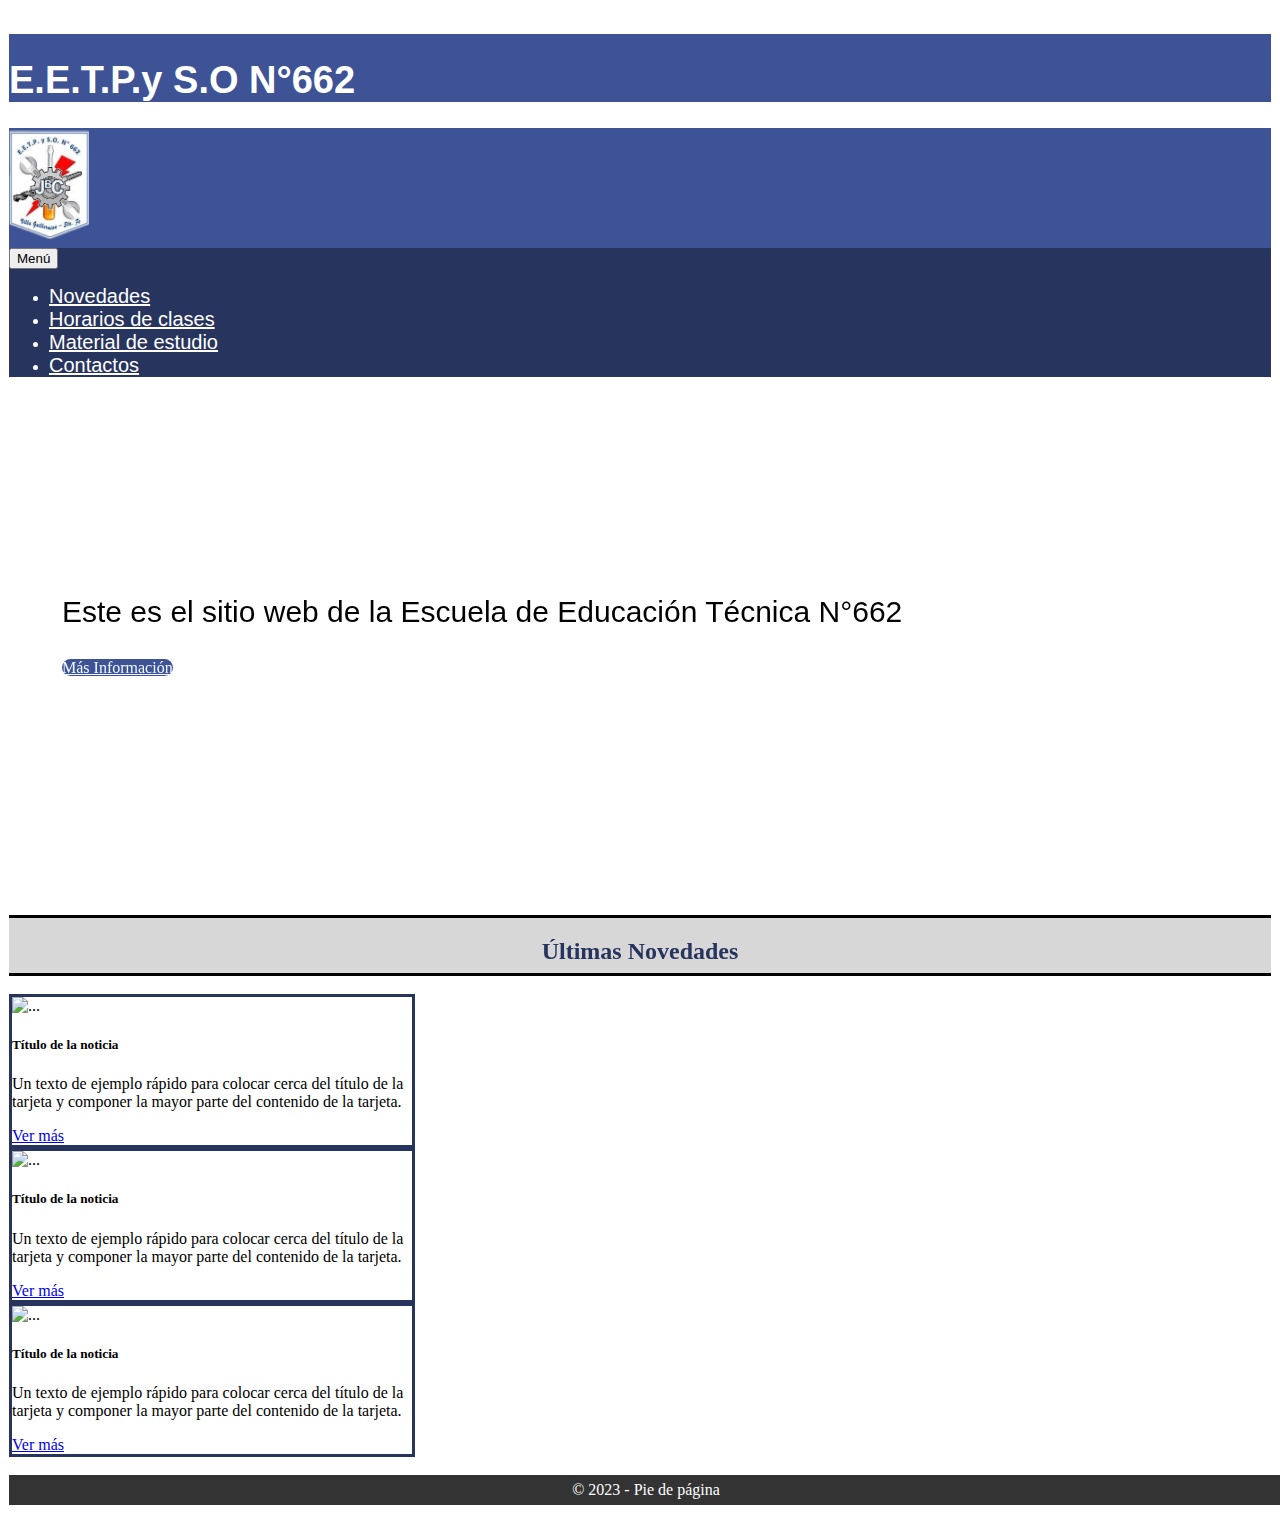
==== index.html @ e927cb7a "pag mas info" ====
<!DOCTYPE html>
<html lang="es">

<head>

  <meta charset="UTF-8">
    <meta name="viewport" content="width=device-width, initial-scale=1.0">
    <link rel="stylesheet" href="https://cdnjs.cloudflare.com/ajax/libs/animate.css/4.1.1/animate.min.css"/>
    <link href="https://cdn.jsdelivr.net/npm/bootstrap@5.1.3/dist/css/bootstrap.min.css" rel="stylesheet" integrity="sha384-1BmE4kWBq78iYhFldvKuhfTAU6auU8tT94WrHftjDbrCEXSU1oBoqyl2QvZ6jIW3" crossorigin="anonymous">
    <link href="https://fonts.googleapis.com/icon?family=Material+Icons" rel="stylesheet">
    <link rel="stylesheet" href="css/estilo.css">
</head>



<body>
 
  <header>
        <div class="container-fluid ">
            <div class="row mt-1">

                <div class="col-12 col-sm-12 col-md-6 col-lg-6 col-xl-6 d-flex justify-content-center justify-content-md-start" style="background-color: #3D5396;">
                     <h1 >E.E.T.P.y S.O N°662</h1>
                </div>

                <div class="col-12 col-sm-12 col-md-6 col-lg-6 col-xl-6 d-flex justify-content-center justify-content-md-end" style="background-color: #3D5396;">
                     <img class="imglogo" style="width: 80px; height: 110px; " src="imagenes/logo.png" alt="Logo de la institucion" >
                </div>
                
                <nav class="navbar navbar-expand-sm" style="background-color: #27345d; color: white;">
                    <button class="navbar-toggler" type="button" data-toggle="collapse" data-target="#navbarNav" aria-controls="navbarNav" aria-expanded="false" aria-label="Toggle navigation">
                        <i class="fas fa-bars text-white"></i>
                        <span class="ml-3 text-white">Menú</span>
                    </button>
                    <div class="collapse navbar-collapse" id="navbarNav">
                        <ul class="navbar-nav">
                            <li class="nav-item">
                                <a class="nav-link" href="novedades.html">Novedades</a>
                            </li>
                            <li class="nav-item">
                                <a class="nav-link" href="horariosClases.html">Horarios de clases</a>
                            </li>
                            <li class="nav-item">
                                <a class="nav-link" href="materialEstudio.html">Material de estudio</a>
                            </li>
                            <li class="nav-item">
                                <a class="nav-link" href="contacto.html">Contactos</a>
                            </li>
                        </ul>
                    </div>
                </nav>
              </div>
        </div>
    </header>



   <main>
        <div class="fondoBienv d-flex align-items-center justify-content-center">
            <div class="cardBlur">
              <div class="col-12 text-center"  >
                    <h2 class="ttlBienv">¡Bienvenidos!</h2>
                    <p class="pBienv">Este es el sitio web de la Escuela de Educación Técnica N°662</p>
                    <a href="acercade.html" target="_blank" style="background-color: #3D5396; color: aliceblue; border-radius: 1rem;" class="btn btn-primary btn-lg">Más Información</a>
                </div>
            </div>
        </div>
   </main>

    <br>
  
   <section class="cardsNov">

        <div class="txtNoved d-flex align-items-center justify-content-center ">
            <h2>Últimas Novedades</h2>
        </div> 

         <br>
         
        <div class="container-fluid mt-3">
            <div class="row mb-4 justify-content-center">
                
                <div class="col-12 col-md-4 col-lg-4 col-xl-4 d-flex align-items-center justify-content-center mb-3">
                    <div class="card m-3 shadow h-100" style="width: 25rem;">
                        <img src="https://cdn.pixabay.com/photo/2013/11/28/10/03/river-219972_640.jpg" class="card-img-top custom-card-img" alt="...">
                        <div class="card-body text-center d-flex flex-column align-items-center">
                            <h5 class="card-title">Título de la noticia</h5>
                            <p class="card-text">Un texto de ejemplo rápido para colocar cerca del título de la tarjeta y componer la mayor parte del contenido de la tarjeta.</p>
                            <a href="#" class="btn btn-primary w-100">Ver más</a>
                        </div>
                    </div>
                </div>
                <div class="col-12 col-md-4 col-lg-4 col-xl-4 d-flex align-items-center justify-content-center mb-3">
                    <div class="card m-3 shadow h-100" style="width: 25rem;">
                        <img src="https://cdn.pixabay.com/photo/2013/11/28/10/03/river-219972_640.jpg" class="card-img-top custom-card-img" alt="...">
                        <div class="card-body text-center d-flex flex-column align-items-center">
                            <h5 class="card-title">Título de la noticia</h5>
                            <p class="card-text">Un texto de ejemplo rápido para colocar cerca del título de la tarjeta y componer la mayor parte del contenido de la tarjeta.</p>
                            <a href="#" class="btn btn-primary w-100">Ver más</a>
                        </div>
                    </div>
                </div>
                <div class="col-12 col-md-4 col-lg-4 col-xl-4 d-flex align-items-center justify-content-center mb-3">
                    <div class="card m-3 shadow h-100" style="width: 25rem;">
                        <img src="https://cdn.pixabay.com/photo/2013/11/28/10/03/river-219972_640.jpg" class="card-img-top custom-card-img" alt="...">
                        <div class="card-body text-center d-flex flex-column align-items-center">
                            <h5 class="card-title">Título de la noticia</h5>
                            <p class="card-text">Un texto de ejemplo rápido para colocar cerca del título de la tarjeta y componer la mayor parte del contenido de la tarjeta.</p>
                            <a href="#" class="btn btn-primary w-100">Ver más</a>
                        </div>
                    </div>
                </div>
            
            </div>
        </div>
    </section>

   <br>

    <footer class="piepag">
        <div class="container">
            <div class="row">
                <div class="col-12 text-center">
                    <p>&copy; 2023 - Pie de página</p>
                </div>
            </div>
        </div>
    </footer>

   

   
 

  <script src="https://kit.fontawesome.com/5e265518bc.js" crossorigin="anonymous"></script>
  <script src="https://cdn.jsdelivr.net/npm/bootstrap@5.1.3/dist/js/bootstrap.bundle.min.js" integrity="sha384-ka7Sk0Gln4gmtz2MlQnikT1wXgYsOg+OMhuP+IlRH9sENBO0LRn5q+8nbTov4+1p" crossorigin="anonymous"></script>
  <script src="https://cdnjs.cloudflare.com/ajax/libs/materialize/1.0.0/js/materialize.min.js"></script>
  <script src="javaScript/main.js"></script>

</body>
</html>
---- css/estilo.css ----
body{
    padding: 1px;

}
/* Encabezado superior*/
h1 {
    font-size: 38px;
    margin-right: 10px;
    font-weight: 850;
    color: white;
    font-family: 'Franklin Gothic Medium', 'Arial Narrow', Arial, sans-serif;
    padding-top: 25px;

}

  .imglogo{
      padding-bottom: 5px;
      padding-top: 1px;
  }

  /*segundo parte Encabezado */

  .navbar-nav .nav-item:hover .nav-link {
    background-color: #ffffffbe;
    color: rgb(0, 0, 0);
}

.navbar-nav .nav-link {
    color: white;
    font-size: 20px;
    font-family: Arial, Helvetica, sans-serif;
}



 /* sección bienvenida*/

.fondoBienv{
  margin-top: 2px;
  background-image: url(https://cdn.pixabay.com/photo/2016/10/22/17/46/mountains-1761292_640.jpg);
  background-size: cover;
  height: 490px;
  align-items: center;

 
}


.cardBlur {
  min-height: 300px; 
  min-width: 300px;
  border: 3px solid #fafafa14;
  border-radius: 1rem;
  padding: 20px; 
  background: rgba(255, 255, 255, 0.168); 
  backdrop-filter: blur(7px); 
  display: flex;
  align-items: center;
  align-content: center;
  margin: 30px;
  
}


.pBienv{
  font-family: Impact, Haettenschweiler, 'Arial Narrow Bold', sans-serif;
  font-size: 30px;
  color: #000000;
  

}

.ttlBienv{
  font-family: Impact, Haettenschweiler, 'Arial Narrow Bold', sans-serif;
  font-size: 40px;
  color: #ffffff;
}

/* seccion novedades*/
.txtNoved{
  height: 55px;
  width: 100%;
  align-items: center;
  color: #27345d;
  position: relative;
  text-align: center;
  border-top: 3px solid #000000;
  border-bottom: 3px solid #000000;
  background: rgba(13, 12, 12, 0.166); 
  backdrop-filter: blur(7px); 
}

.card{
  border: 3px solid #27345d;
  
}

.tamaño-card-img {
  height: 40%;
  object-fit: cover;
}

/* pie pagina*/

.piepag{
 
    background-color: #333;
    color: #fff;
    padding: 10px 0;
    margin-bottom: 0;
    width: 100%;
    clear: both;
    text-align: center;
    padding: 6px;
}

.piepag p {
    margin: 0;
}

/* mas informacion*/

.carousel-item img {
  width: 100%;
  height: 500px;
  object-fit: cover;
}

.imginfo{
  width: 600px;
  height: 300px;
}
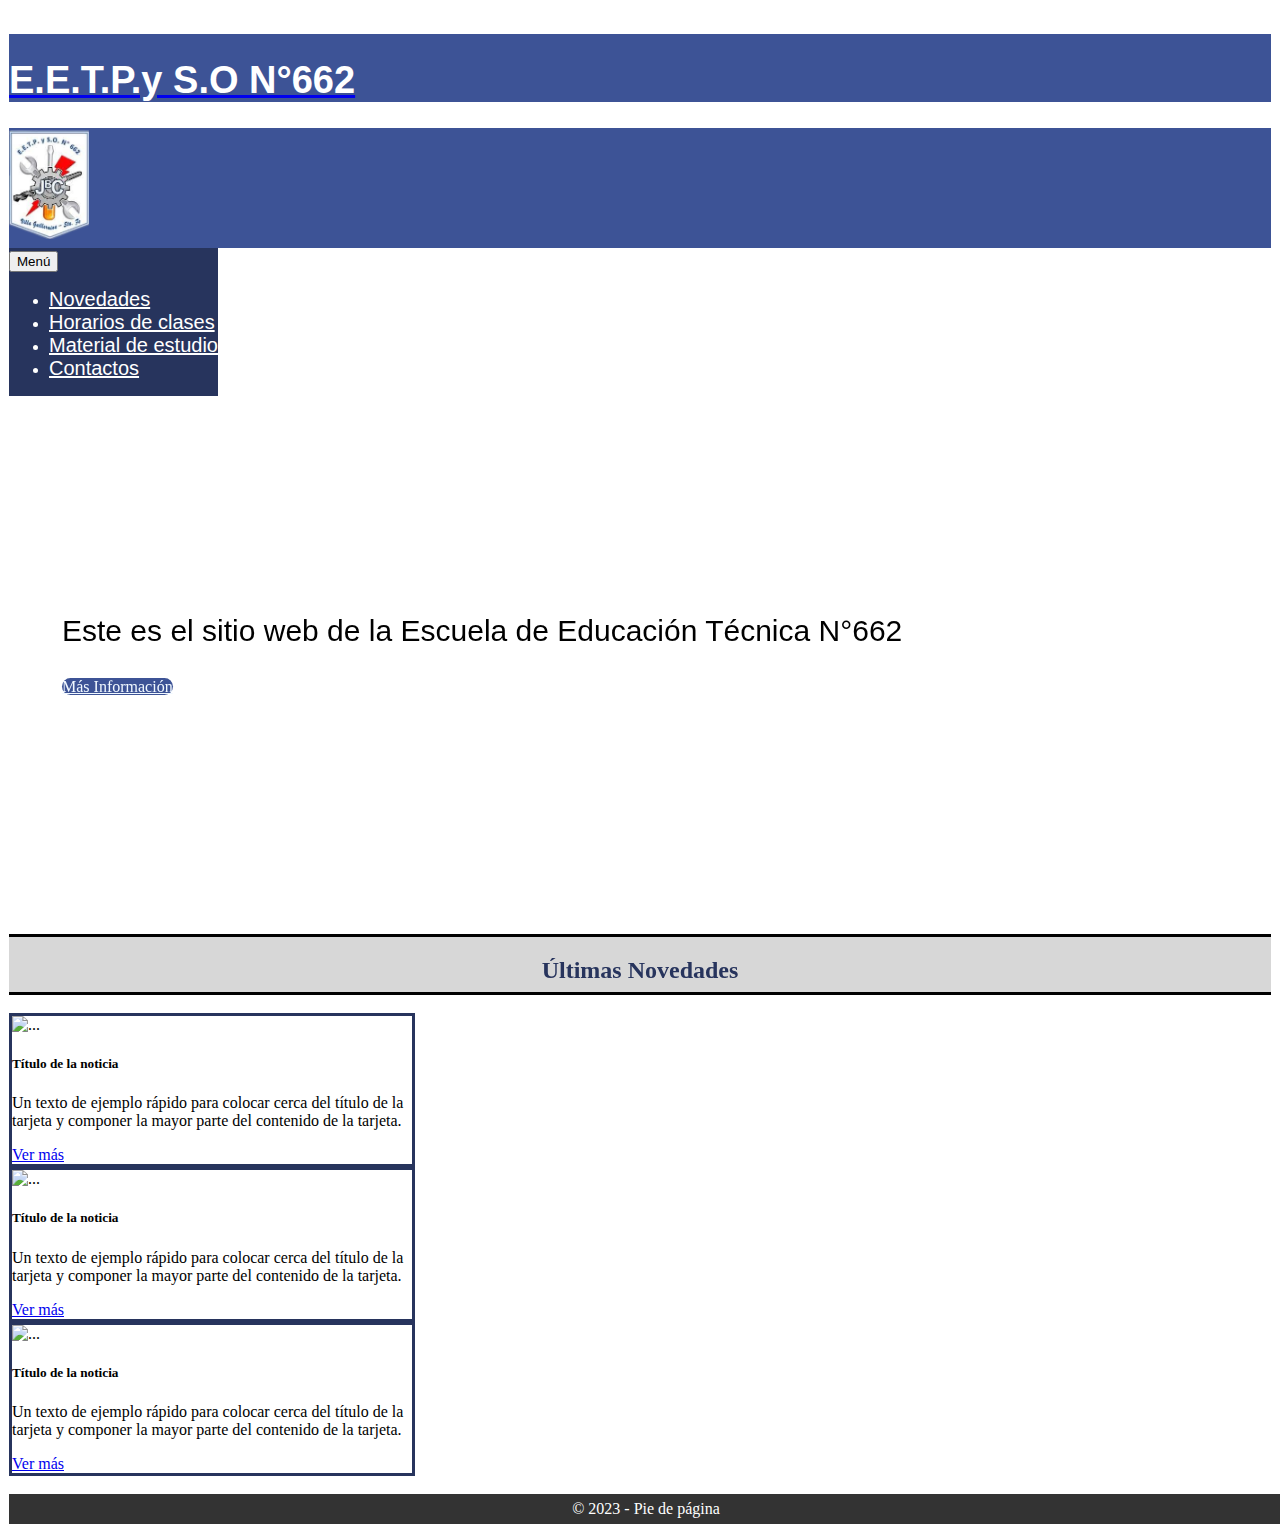
==== commit 41ba044b: "paginaContactos" ====
--- a/index.html
+++ b/index.html
@@ -20,15 +20,17 @@
             <div class="row mt-1">
 
                 <div class="col-12 col-sm-12 col-md-6 col-lg-6 col-xl-6 d-flex justify-content-center justify-content-md-start" style="background-color: #3D5396;">
-                     <h1 >E.E.T.P.y S.O N°662</h1>
+                    <a class="nav-link" href="index.html"><h1 >E.E.T.P.y S.O N°662</h1></a>
                 </div>
 
                 <div class="col-12 col-sm-12 col-md-6 col-lg-6 col-xl-6 d-flex justify-content-center justify-content-md-end" style="background-color: #3D5396;">
                      <img class="imglogo" style="width: 80px; height: 110px; " src="imagenes/logo.png" alt="Logo de la institucion" >
                 </div>
                 
-                <nav class="navbar navbar-expand-sm" style="background-color: #27345d; color: white;">
-                    <button class="navbar-toggler" type="button" data-toggle="collapse" data-target="#navbarNav" aria-controls="navbarNav" aria-expanded="false" aria-label="Toggle navigation">
+               <nav class="navbar navbar-expand-sm" style="display: inline-block; background-color: #27345d; color: white;">
+                     <a class="iconinicio" href="index.html">
+                     <i class="fa-solid fa-house" style="color: #ffffff;"></i> </a>  
+                      <button class="navbar-toggler" type="button" data-toggle="collapse" data-target="#navbarNav" aria-controls="navbarNav" aria-expanded="false" aria-label="Toggle navigation">
                         <i class="fas fa-bars text-white"></i>
                         <span class="ml-3 text-white">Menú</span>
                     </button>
@@ -49,7 +51,7 @@
                         </ul>
                     </div>
                 </nav>
-              </div>
+            </div>
         </div>
     </header>
 
--- a/css/estilo.css
+++ b/css/estilo.css
@@ -31,7 +31,10 @@
     font-family: Arial, Helvetica, sans-serif;
 }
 
-
+.iconinicio{
+  color: rgb(0, 0, 0);
+  font-size: 20px;
+}
 
  /* sección bienvenida*/
 
@@ -132,5 +135,23 @@
 }
 
 
+/*pagina de contacto*/
 
+.cardcontactos{
+  display: flex;
+  align-items: center;
+}
 
+.h6{
+  
+}
+
+.redes{
+  text-decoration: none;
+}
+
+#redeslinks .btn:focus {
+  background-color: transparent;
+  box-shadow: none; 
+  outline: none; 
+}
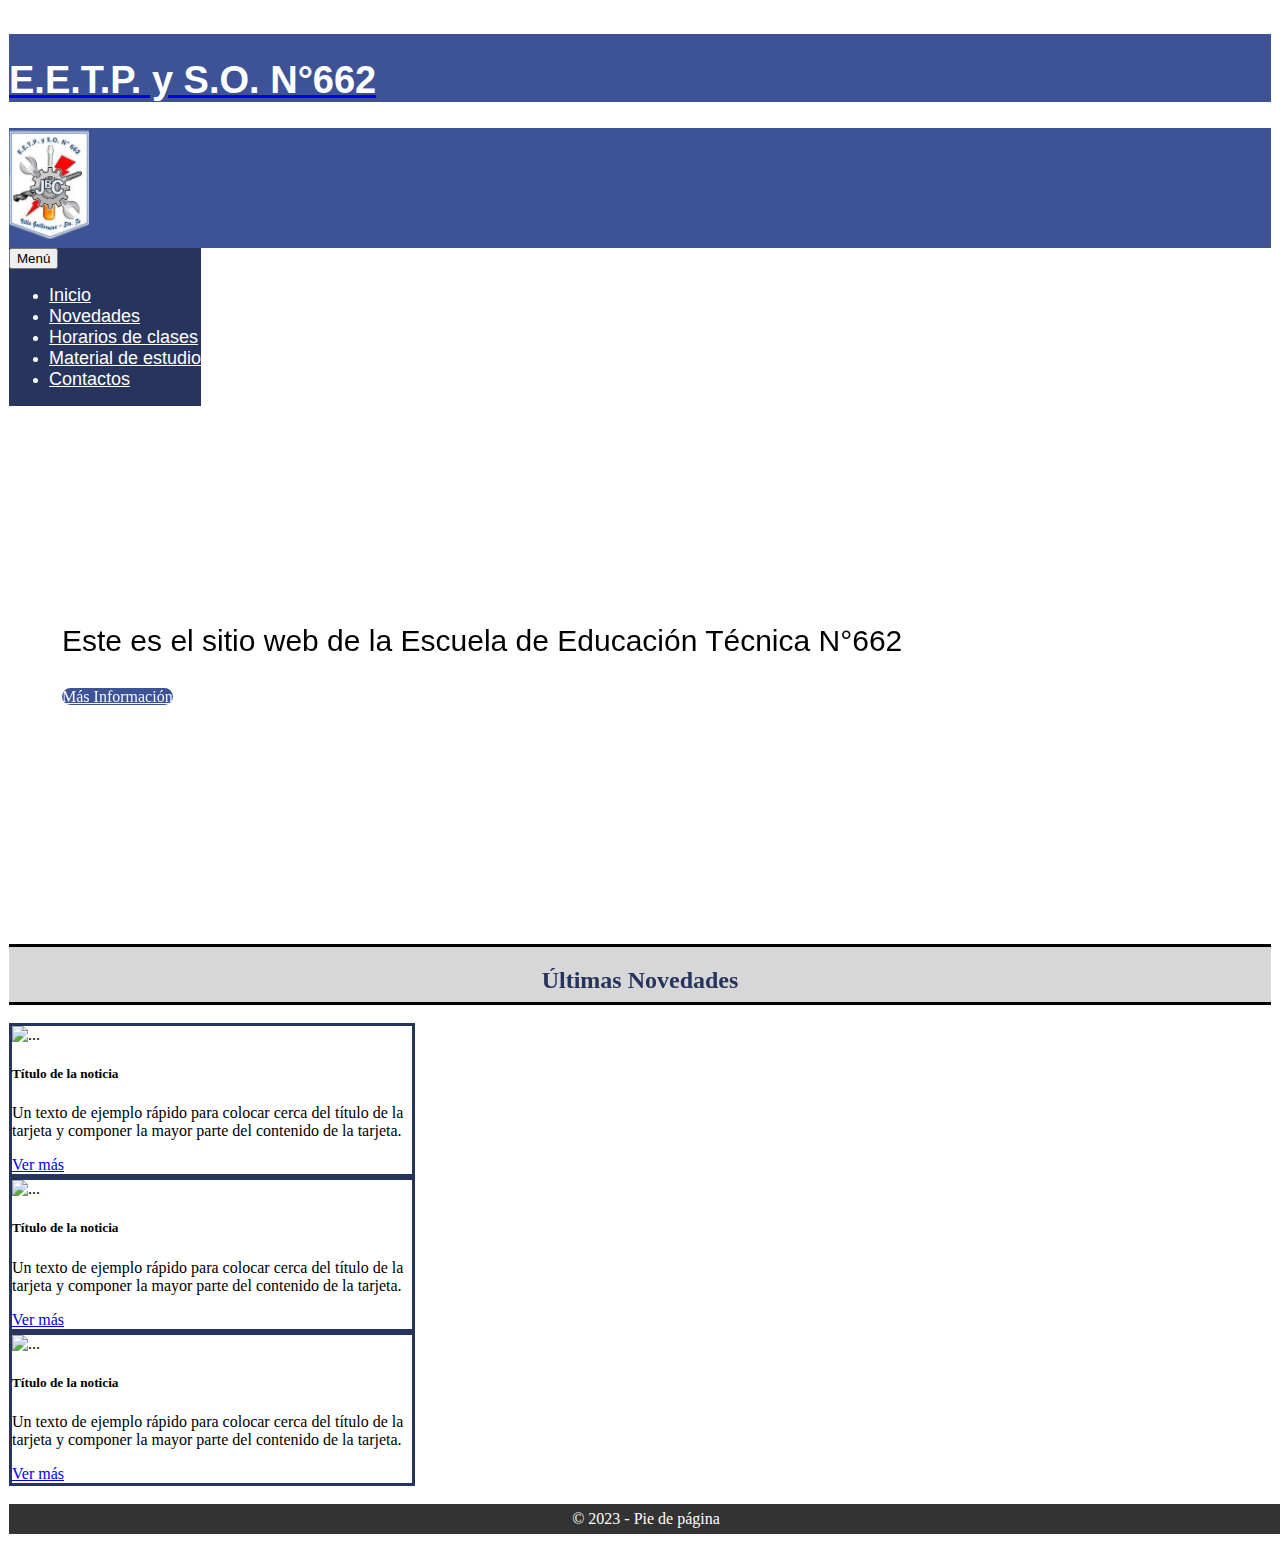
==== commit df702fcf: "pagina contacto estilo" ====
--- a/index.html
+++ b/index.html
@@ -15,38 +15,40 @@
 
 <body>
  
-  <header>
+    <header>
         <div class="container-fluid ">
             <div class="row mt-1">
 
                 <div class="col-12 col-sm-12 col-md-6 col-lg-6 col-xl-6 d-flex justify-content-center justify-content-md-start" style="background-color: #3D5396;">
-                    <a class="nav-link" href="index.html"><h1 >E.E.T.P.y S.O N°662</h1></a>
+                    <a class="nav-link" href="index.html" title="Escuela de Educacion Tecnica N°662"><h1 >E.E.T.P. y S.O. N°662</h1></a>
+                    
                 </div>
 
                 <div class="col-12 col-sm-12 col-md-6 col-lg-6 col-xl-6 d-flex justify-content-center justify-content-md-end" style="background-color: #3D5396;">
                      <img class="imglogo" style="width: 80px; height: 110px; " src="imagenes/logo.png" alt="Logo de la institucion" >
                 </div>
                 
-               <nav class="navbar navbar-expand-sm" style="display: inline-block; background-color: #27345d; color: white;">
-                     <a class="iconinicio" href="index.html">
-                     <i class="fa-solid fa-house" style="color: #ffffff;"></i> </a>  
-                      <button class="navbar-toggler" type="button" data-toggle="collapse" data-target="#navbarNav" aria-controls="navbarNav" aria-expanded="false" aria-label="Toggle navigation">
+                <nav class="navbar navbar-expand-sm" style="display: inline-block; background-color: #27345d; color: white;">
+                        <button class="navbar-toggler" type="button" data-toggle="collapse" data-target="#navbarNav" aria-controls="navbarNav" aria-expanded="false" aria-label="Toggle navigation">
                         <i class="fas fa-bars text-white"></i>
-                        <span class="ml-3 text-white">Menú</span>
+                        <span class="ml-3 text-white" title="Menú">Menú</span>
                     </button>
                     <div class="collapse navbar-collapse" id="navbarNav">
                         <ul class="navbar-nav">
                             <li class="nav-item">
-                                <a class="nav-link" href="novedades.html">Novedades</a>
+                                <a class="nav-link" href="index.html" title="Inicio">Inicio</a>
                             </li>
                             <li class="nav-item">
-                                <a class="nav-link" href="horariosClases.html">Horarios de clases</a>
+                                <a class="nav-link" href="novedades.html" title="Novedades">Novedades</a>
                             </li>
                             <li class="nav-item">
-                                <a class="nav-link" href="materialEstudio.html">Material de estudio</a>
+                                <a class="nav-link" href="horariosClases.html" title="Horarios de clases">Horarios de clases</a>
                             </li>
                             <li class="nav-item">
-                                <a class="nav-link" href="contacto.html">Contactos</a>
+                                <a class="nav-link" href="materialEstudio.html" title="Material de estudio">Material de estudio</a>
+                            </li>
+                            <li class="nav-item">
+                                <a class="nav-link" href="contacto.html" title="Contacto">Contactos</a>
                             </li>
                         </ul>
                     </div>
@@ -54,7 +56,6 @@
             </div>
         </div>
     </header>
-
 
 
    <main>
--- a/css/estilo.css
+++ b/css/estilo.css
@@ -27,7 +27,7 @@
 
 .navbar-nav .nav-link {
     color: white;
-    font-size: 20px;
+    font-size: 18px;
     font-family: Arial, Helvetica, sans-serif;
 }
 
@@ -140,18 +140,13 @@
 .cardcontactos{
   display: flex;
   align-items: center;
+  height: 100%;
 }
 
-.h6{
-  
+
+
+.dtcont{
+  font-size: 16px;
+  color: #000000;
 }
 
-.redes{
-  text-decoration: none;
-}
-
-#redeslinks .btn:focus {
-  background-color: transparent;
-  box-shadow: none; 
-  outline: none; 
-}
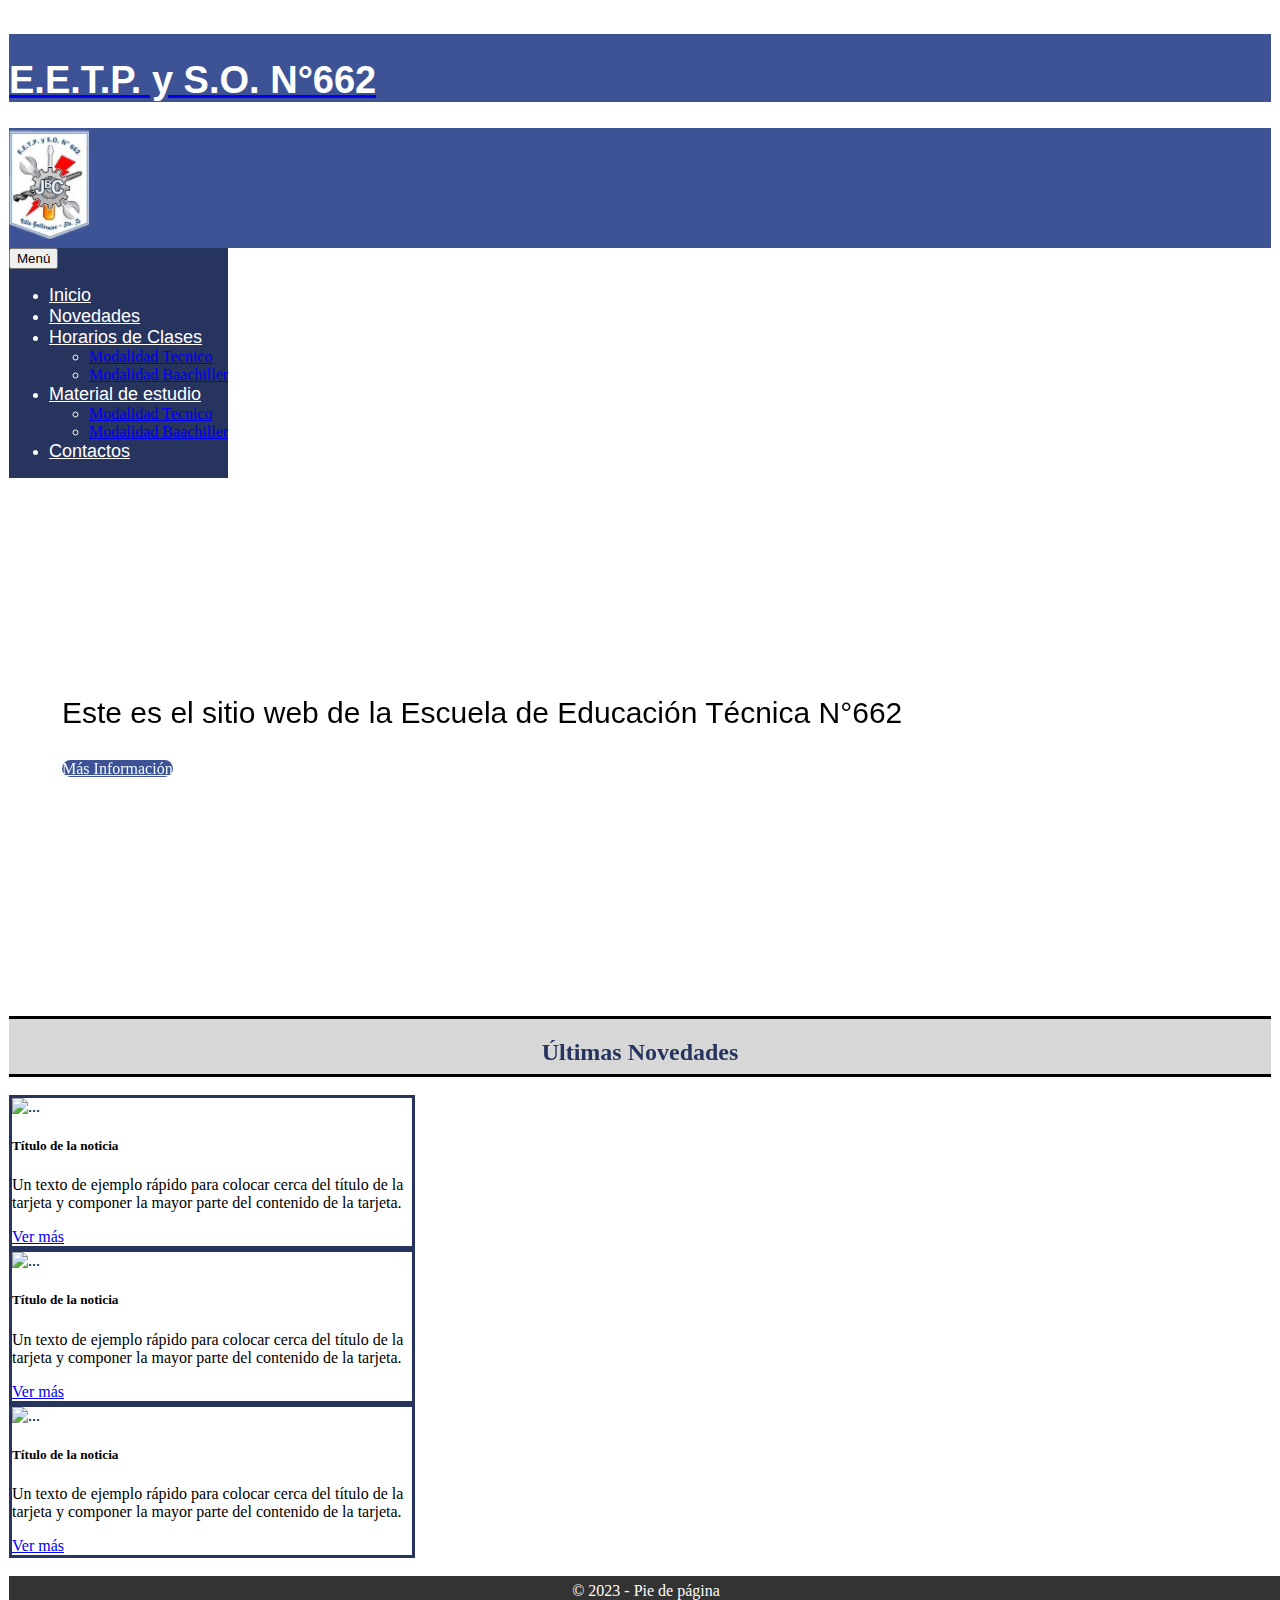
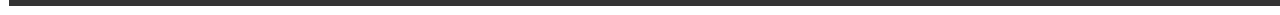
==== commit 7902a7d5: "pagina contacto estilo 2" ====
--- a/index.html
+++ b/index.html
@@ -41,11 +41,23 @@
                             <li class="nav-item">
                                 <a class="nav-link" href="novedades.html" title="Novedades">Novedades</a>
                             </li>
-                            <li class="nav-item">
-                                <a class="nav-link" href="horariosClases.html" title="Horarios de clases">Horarios de clases</a>
+                            <li class="nav-item dropdown">
+                                <a class="nav-link dropdown-toggle" href="#" id="navbarDropdownMenuLink" role="button" data-bs-toggle="dropdown" aria-expanded="false" title="Horarios de clases">
+                                  Horarios de Clases
+                                </a>
+                                <ul class="dropdown-menu" aria-labelledby="navbarDropdownMenuLink">
+                                  <li><a class="dropdown-item" href="#" title="Modalidad Tecnico">Modalidad Tecnico</a></li>
+                                  <li><a class="dropdown-item" href="#" title="Modalidad Baachiller">Modalidad Baachiller</a></li>
+                                 </ul>
                             </li>
-                            <li class="nav-item">
-                                <a class="nav-link" href="materialEstudio.html" title="Material de estudio">Material de estudio</a>
+                            <li class="nav-item dropdown">
+                                <a class="nav-link dropdown-toggle" href="#" id="navbarDropdownMenuLink" role="button" data-bs-toggle="dropdown" aria-expanded="false" title="Material de estudio">
+                                 Material de estudio
+                                </a>
+                                <ul class="dropdown-menu" aria-labelledby="navbarDropdownMenuLink">
+                                  <li><a class="dropdown-item" href="#" title="Modalidad Tecnico">Modalidad Tecnico</a></li>
+                                  <li><a class="dropdown-item" href="#" title="Modalidad Baachiller">Modalidad Baachiller</a></li>
+                                 </ul>
                             </li>
                             <li class="nav-item">
                                 <a class="nav-link" href="contacto.html" title="Contacto">Contactos</a>
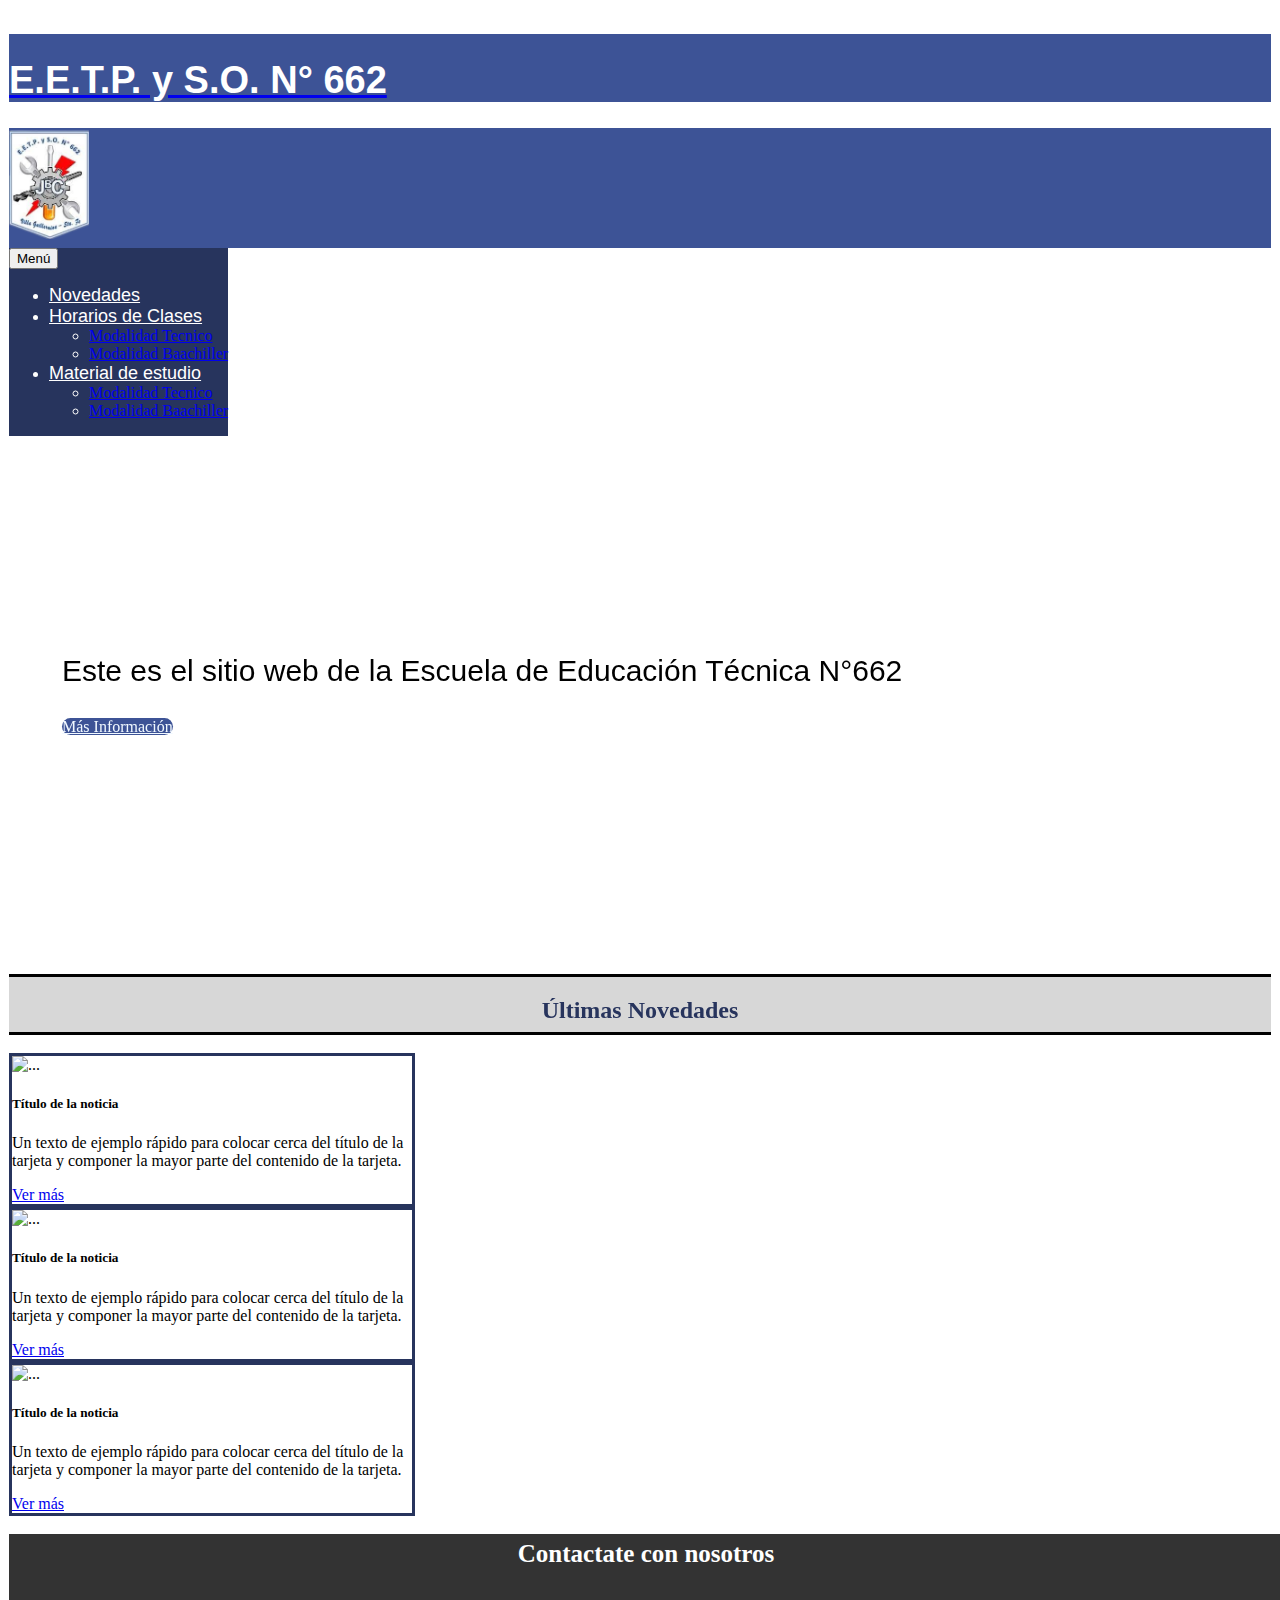
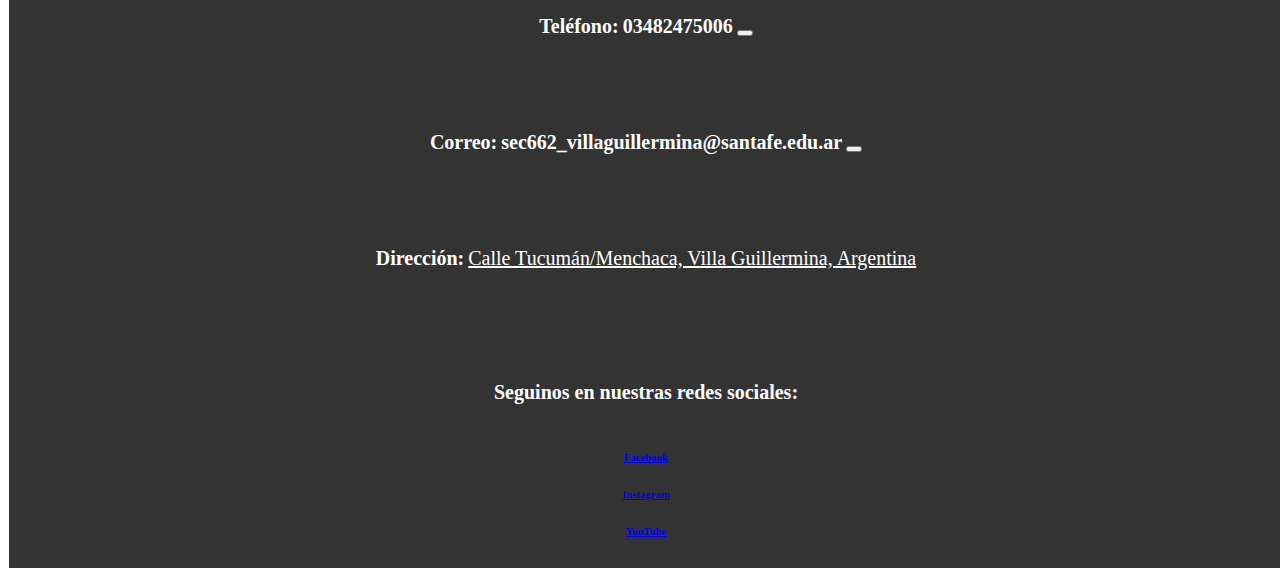
==== commit bd876b04: "horarios y material estudio" ====
--- a/index.html
+++ b/index.html
@@ -11,8 +11,6 @@
     <link rel="stylesheet" href="css/estilo.css">
 </head>
 
-
-
 <body>
  
     <header>
@@ -20,7 +18,7 @@
             <div class="row mt-1">
 
                 <div class="col-12 col-sm-12 col-md-6 col-lg-6 col-xl-6 d-flex justify-content-center justify-content-md-start" style="background-color: #3D5396;">
-                    <a class="nav-link" href="index.html" title="Escuela de Educacion Tecnica N°662"><h1 >E.E.T.P. y S.O. N°662</h1></a>
+                    <a class="nav-link" href="index.html" title="Escuela de Educacion Tecnica N°662"><h1 >E.E.T.P. y S.O. N° 662</h1></a>
                     
                 </div>
 
@@ -36,9 +34,6 @@
                     <div class="collapse navbar-collapse" id="navbarNav">
                         <ul class="navbar-nav">
                             <li class="nav-item">
-                                <a class="nav-link" href="index.html" title="Inicio">Inicio</a>
-                            </li>
-                            <li class="nav-item">
                                 <a class="nav-link" href="novedades.html" title="Novedades">Novedades</a>
                             </li>
                             <li class="nav-item dropdown">
@@ -46,8 +41,8 @@
                                   Horarios de Clases
                                 </a>
                                 <ul class="dropdown-menu" aria-labelledby="navbarDropdownMenuLink">
-                                  <li><a class="dropdown-item" href="#" title="Modalidad Tecnico">Modalidad Tecnico</a></li>
-                                  <li><a class="dropdown-item" href="#" title="Modalidad Baachiller">Modalidad Baachiller</a></li>
+                                  <li><a class="dropdown-item" href="horariosClasesTec.html" title="Modalidad Tecnico">Modalidad Tecnico</a></li>
+                                  <li><a class="dropdown-item" href="horariosClasesTbach.html" title="Modalidad Baachiller">Modalidad Baachiller</a></li>
                                  </ul>
                             </li>
                             <li class="nav-item dropdown">
@@ -55,13 +50,11 @@
                                  Material de estudio
                                 </a>
                                 <ul class="dropdown-menu" aria-labelledby="navbarDropdownMenuLink">
-                                  <li><a class="dropdown-item" href="#" title="Modalidad Tecnico">Modalidad Tecnico</a></li>
-                                  <li><a class="dropdown-item" href="#" title="Modalidad Baachiller">Modalidad Baachiller</a></li>
+                                  <li><a class="dropdown-item" href="materialEstudiotec.html" title="Modalidad Tecnico">Modalidad Tecnico</a></li>
+                                  <li><a class="dropdown-item" href="materialEstudiobach.html" title="Modalidad Baachiller">Modalidad Baachiller</a></li>
                                  </ul>
                             </li>
-                            <li class="nav-item">
-                                <a class="nav-link" href="contacto.html" title="Contacto">Contactos</a>
-                            </li>
+                          
                         </ul>
                     </div>
                 </nav>
@@ -70,17 +63,18 @@
     </header>
 
 
-   <main>
+    <main>
         <div class="fondoBienv d-flex align-items-center justify-content-center">
             <div class="cardBlur">
-              <div class="col-12 text-center"  >
+                <div class="col-12 text-center">
                     <h2 class="ttlBienv">¡Bienvenidos!</h2>
                     <p class="pBienv">Este es el sitio web de la Escuela de Educación Técnica N°662</p>
-                    <a href="acercade.html" target="_blank" style="background-color: #3D5396; color: aliceblue; border-radius: 1rem;" class="btn btn-primary btn-lg">Más Información</a>
+                    <a href="acercade.html" style="background-color: #3D5396; color: aliceblue; border-radius: 1rem;" class="btn btn-primary btn-lg">Más Información</a>
                 </div>
             </div>
         </div>
-   </main>
+    </main>
+    
 
     <br>
   
@@ -101,7 +95,7 @@
                         <div class="card-body text-center d-flex flex-column align-items-center">
                             <h5 class="card-title">Título de la noticia</h5>
                             <p class="card-text">Un texto de ejemplo rápido para colocar cerca del título de la tarjeta y componer la mayor parte del contenido de la tarjeta.</p>
-                            <a href="#" class="btn btn-primary w-100">Ver más</a>
+                            <a href="vistanoticia.html" class="btn btn-primary w-100">Ver más</a>
                         </div>
                     </div>
                 </div>
@@ -111,7 +105,7 @@
                         <div class="card-body text-center d-flex flex-column align-items-center">
                             <h5 class="card-title">Título de la noticia</h5>
                             <p class="card-text">Un texto de ejemplo rápido para colocar cerca del título de la tarjeta y componer la mayor parte del contenido de la tarjeta.</p>
-                            <a href="#" class="btn btn-primary w-100">Ver más</a>
+                            <a href="vistanoticia.html" class="btn btn-primary w-100">Ver más</a>
                         </div>
                     </div>
                 </div>
@@ -121,7 +115,7 @@
                         <div class="card-body text-center d-flex flex-column align-items-center">
                             <h5 class="card-title">Título de la noticia</h5>
                             <p class="card-text">Un texto de ejemplo rápido para colocar cerca del título de la tarjeta y componer la mayor parte del contenido de la tarjeta.</p>
-                            <a href="#" class="btn btn-primary w-100">Ver más</a>
+                            <a href="vistanoticia.html" class="btn btn-primary w-100">Ver más</a>
                         </div>
                     </div>
                 </div>
@@ -133,19 +127,49 @@
    <br>
 
     <footer class="piepag">
-        <div class="container">
-            <div class="row">
-                <div class="col-12 text-center">
-                    <p>&copy; 2023 - Pie de página</p>
+       
+            <div class="card-header titulofooter"><b>Contactate con nosotros</b></div>
+            <div class="card-body text-secondary">
+              <p class="card-text">
+                <div id="contTel">
+                    <h6 style="display: inline-block;" class="dtcont">Teléfono:</h6>
+                    <span id="nrotel" class="dtcont"><b>03482475006</b></span>
+                    <button id="boton-copiar-nrotel" class="btn btn-link" title="Copiar Numero de teléfono">
+                        <i class="fa-regular fa-copy" data-description="copiar"></i>
+                    </button>
                 </div>
+                <div id="ContCorreo">
+                    <h6 style="display: inline-block;" class="dtcont">Correo:</h6>
+                    <span id="dircorreo" class="dtcont"><b>sec662_villaguillermina@santafe.edu.ar</b></span>
+                    <button id="boton-copiar-dircorreo" class="btn btn-link" title="Copiar Correo">
+                        <i class="fa-regular fa-copy" data-description="copiar"></i>
+                    </button>
+                </div>
+                <div id="ContDir">
+                    <h6 style="display: inline-block;" class="dtcont">Dirección:</h6>
+                    <a href="https://www.google.com/maps/place/E.E.T.P.+y+S.O.+N%C2%B0662/@-28.2444594,
+                    -59.4541345,18z/data=!4m6!3m5!1s0x944f6a8c10c7cebf:0x9de9cc345fd0bb11!8m2!3d
+                    -28.2442608!4d-59.4540013!16s%2Fg%2F11fxb22n9p?entry=ttu" 
+                    target="_blank" title="Direccion de la institución" class="dtcont">Calle Tucumán/Menchaca, Villa Guillermina, Argentina</a>
+                </div>
+                <br>
+                <div id="ContRdes col-12">
+                    <h6 class="dtcont col-sm-12 col-md-12"  >Seguinos en nuestras redes sociales:</h6>
+                    <section class="redes col-sm-12 col-md-12 justify-content-sm-end">
+                        <a href="https://www.facebook.com/eetpyso662villaguillermina/about?locale=es_LA" class="btn btn-primary ml-4" title="Facebook"><i class="fa-brands fa-facebook"></i><h6>Facebook</h6></a>
+                        <a href="#" class="btn btn-primary btncont mx-4 my-4" style="background-color: #db3603;" title="Instagram"><i class="fa-brands fa-instagram"></i> <h6>Instagram</h6></a>
+                        <a href="#" class="btn btn-primary btncont" style="background-color: #ff0000;" title="YouTube"><i class="fa-brands fa-youtube"></i><h6>YouTube</h6></a>
+                    </section>
+                </div>
+            
             </div>
-        </div>
+     
     </footer>
+   
+    
+</main>
+    
 
-   
-
-   
- 
 
   <script src="https://kit.fontawesome.com/5e265518bc.js" crossorigin="anonymous"></script>
   <script src="https://cdn.jsdelivr.net/npm/bootstrap@5.1.3/dist/js/bootstrap.bundle.min.js" integrity="sha384-ka7Sk0Gln4gmtz2MlQnikT1wXgYsOg+OMhuP+IlRH9sENBO0LRn5q+8nbTov4+1p" crossorigin="anonymous"></script>
--- a/css/estilo.css
+++ b/css/estilo.css
@@ -35,6 +35,12 @@
   color: rgb(0, 0, 0);
   font-size: 20px;
 }
+
+.dropdown-item:hover {
+  background-color:  #27345d; 
+  color: #fff; 
+}
+
 
  /* sección bienvenida*/
 
@@ -123,6 +129,7 @@
 
 /* mas informacion*/
 
+
 .carousel-item img {
   width: 100%;
   height: 500px;
@@ -134,8 +141,14 @@
   height: 300px;
 }
 
+.parrafohistoria{
+  text-align: justify;
+}
 
 /*pagina de contacto*/
+.titulofooter{
+  font-size: 25px;
+}
 
 .cardcontactos{
   display: flex;
@@ -146,7 +159,44 @@
 
 
 .dtcont{
-  font-size: 16px;
-  color: #000000;
-}
-
+  font-size: 20px;
+  color: #ffffff;
+}
+
+/*pagina de horarios*/
+
+.oculto {
+  display: none;
+}
+
+.botones-container {
+  display: flex;
+}
+
+.toggle-btn {
+  margin: 5px;
+}
+
+.infoHorabach .h2{
+  justify-content: center;
+}
+
+/*Horario de clases*/
+
+.imghorario{
+
+
+}
+
+
+.p-textHorBach{
+  font-size: larger;
+  font-weight: 500;
+  margin: 0;
+}
+
+.botCursos {
+  background-color: #27345d;
+  border-color: #27345d;
+  color: white; 
+}
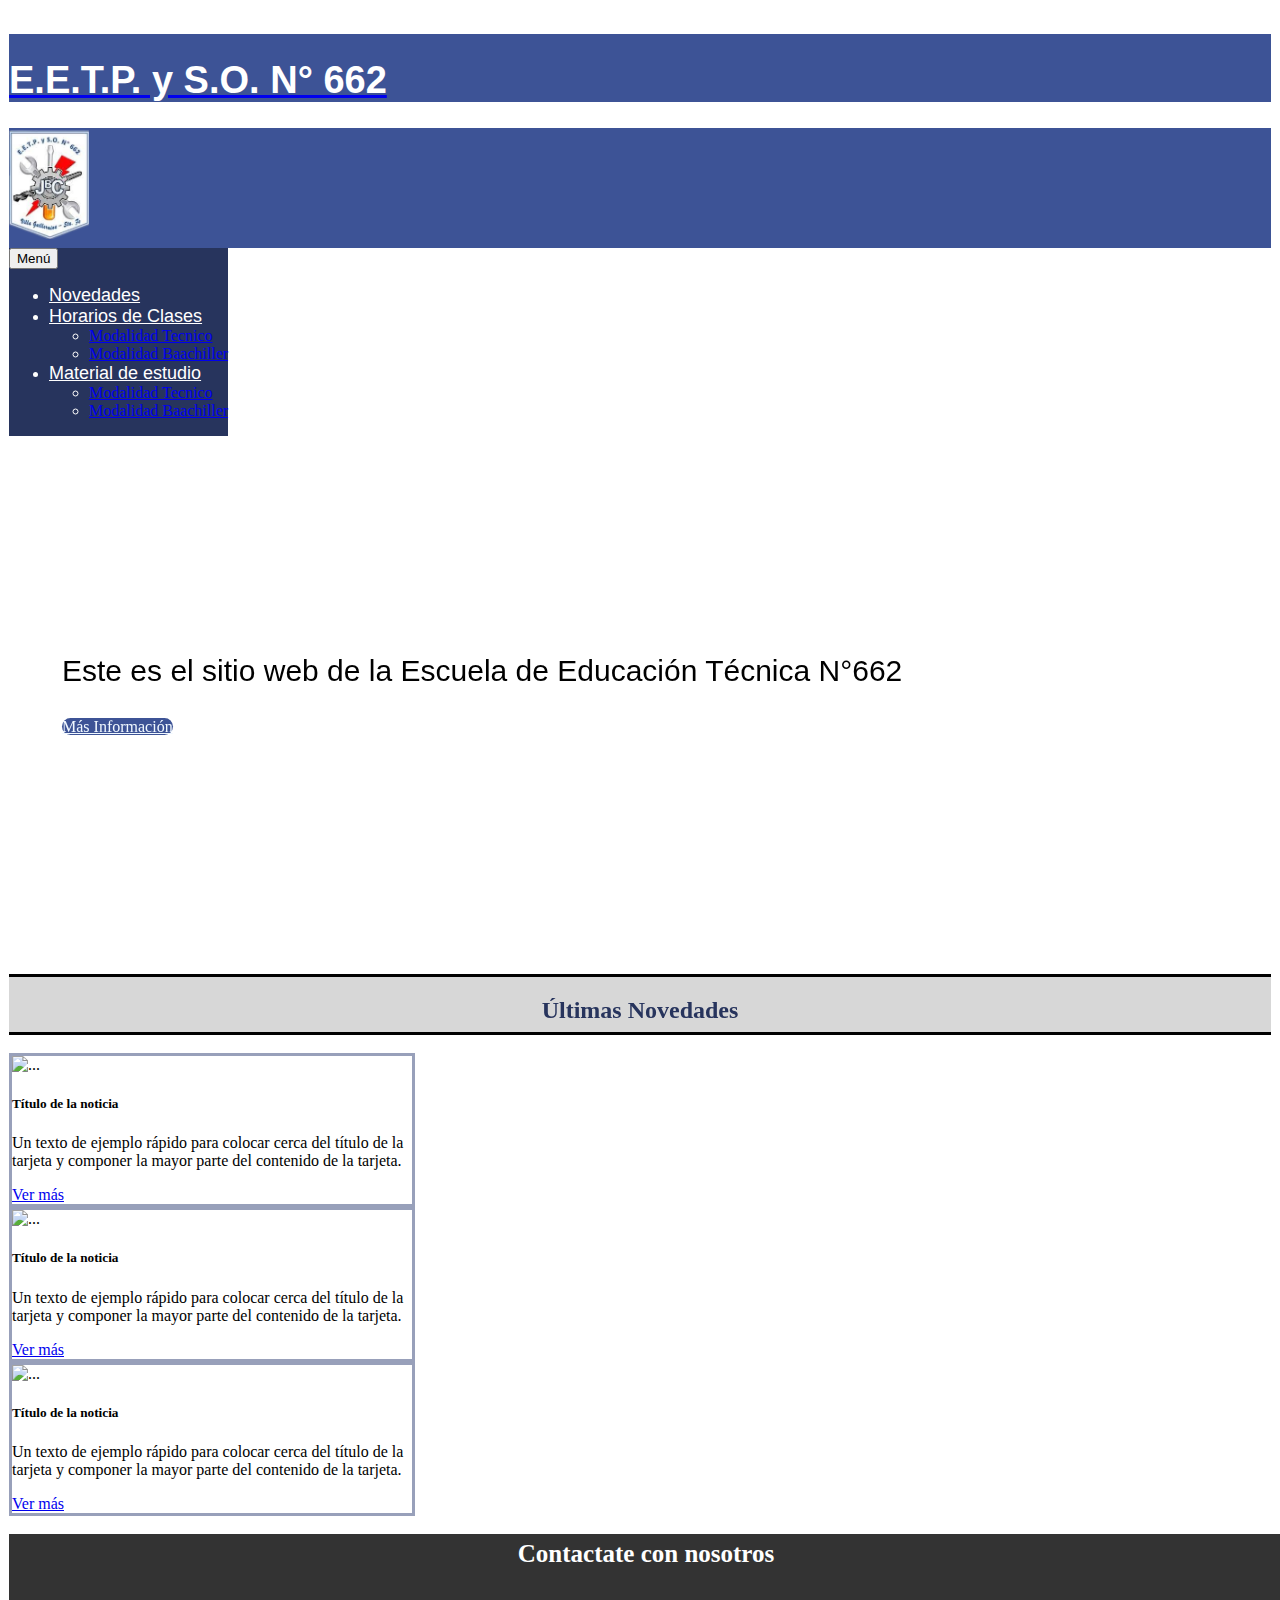
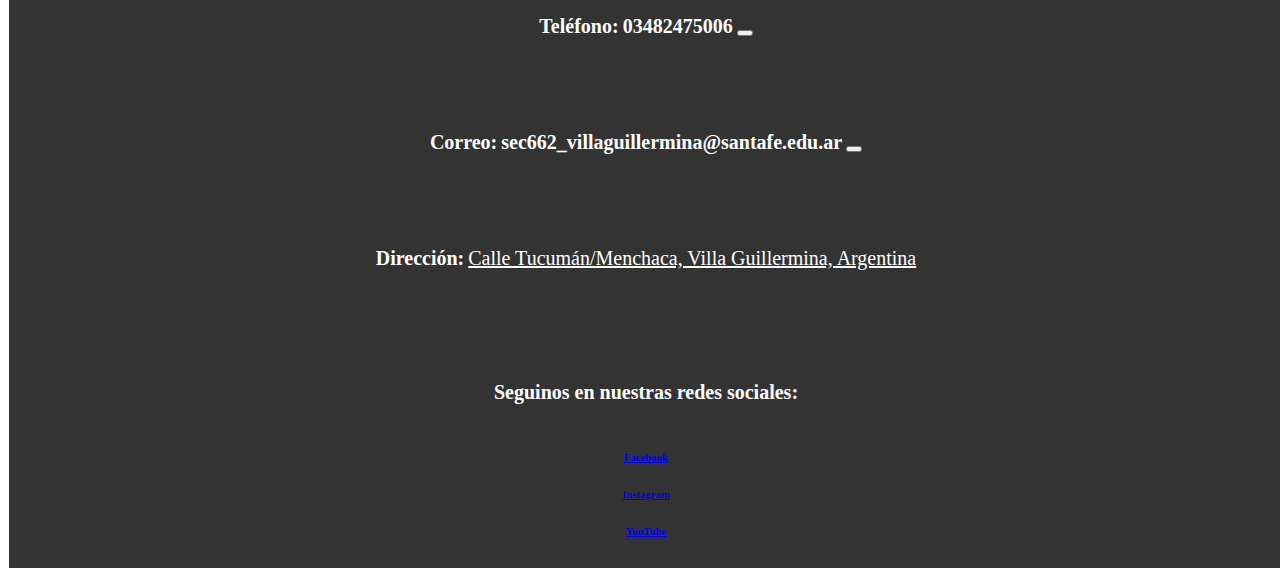
==== commit 4f8f5d05: "horarios y material estudio 2" ====
--- a/index.html
+++ b/index.html
@@ -156,10 +156,17 @@
                 <div id="ContRdes col-12">
                     <h6 class="dtcont col-sm-12 col-md-12"  >Seguinos en nuestras redes sociales:</h6>
                     <section class="redes col-sm-12 col-md-12 justify-content-sm-end">
-                        <a href="https://www.facebook.com/eetpyso662villaguillermina/about?locale=es_LA" class="btn btn-primary ml-4" title="Facebook"><i class="fa-brands fa-facebook"></i><h6>Facebook</h6></a>
-                        <a href="#" class="btn btn-primary btncont mx-4 my-4" style="background-color: #db3603;" title="Instagram"><i class="fa-brands fa-instagram"></i> <h6>Instagram</h6></a>
-                        <a href="#" class="btn btn-primary btncont" style="background-color: #ff0000;" title="YouTube"><i class="fa-brands fa-youtube"></i><h6>YouTube</h6></a>
+                        <a href="https://www.facebook.com/eetpyso662villaguillermina/about?locale=es_LA" class="btn btn-primary ml-4" title="Facebook" target="_blank">
+                            <i class="fa-brands fa-facebook"></i><h6>Facebook</h6>
+                        </a>
+                        <a href="https://www.instagram.com/eetpyso_662/" class="btn btn-primary btncont mx-4 my-4" style="background-color: #db3603;" title="Instagram" target="_blank">
+                            <i class="fa-brands fa-instagram"></i><h6>Instagram</h6>
+                        </a>
+                        <a href="https://www.youtube.com/" class="btn btn-primary btncont" style="background-color: #ff0000;" title="YouTube" target="_blank">
+                            <i class="fa-brands fa-youtube"></i><h6>YouTube</h6>
+                        </a>
                     </section>
+                    
                 </div>
             
             </div>
--- a/css/estilo.css
+++ b/css/estilo.css
@@ -100,7 +100,7 @@
 }
 
 .card{
-  border: 3px solid #27345d;
+  border: 3px solid #404f808a;
   
 }
 
@@ -183,12 +183,6 @@
 
 /*Horario de clases*/
 
-.imghorario{
-
-
-}
-
-
 .p-textHorBach{
   font-size: larger;
   font-weight: 500;
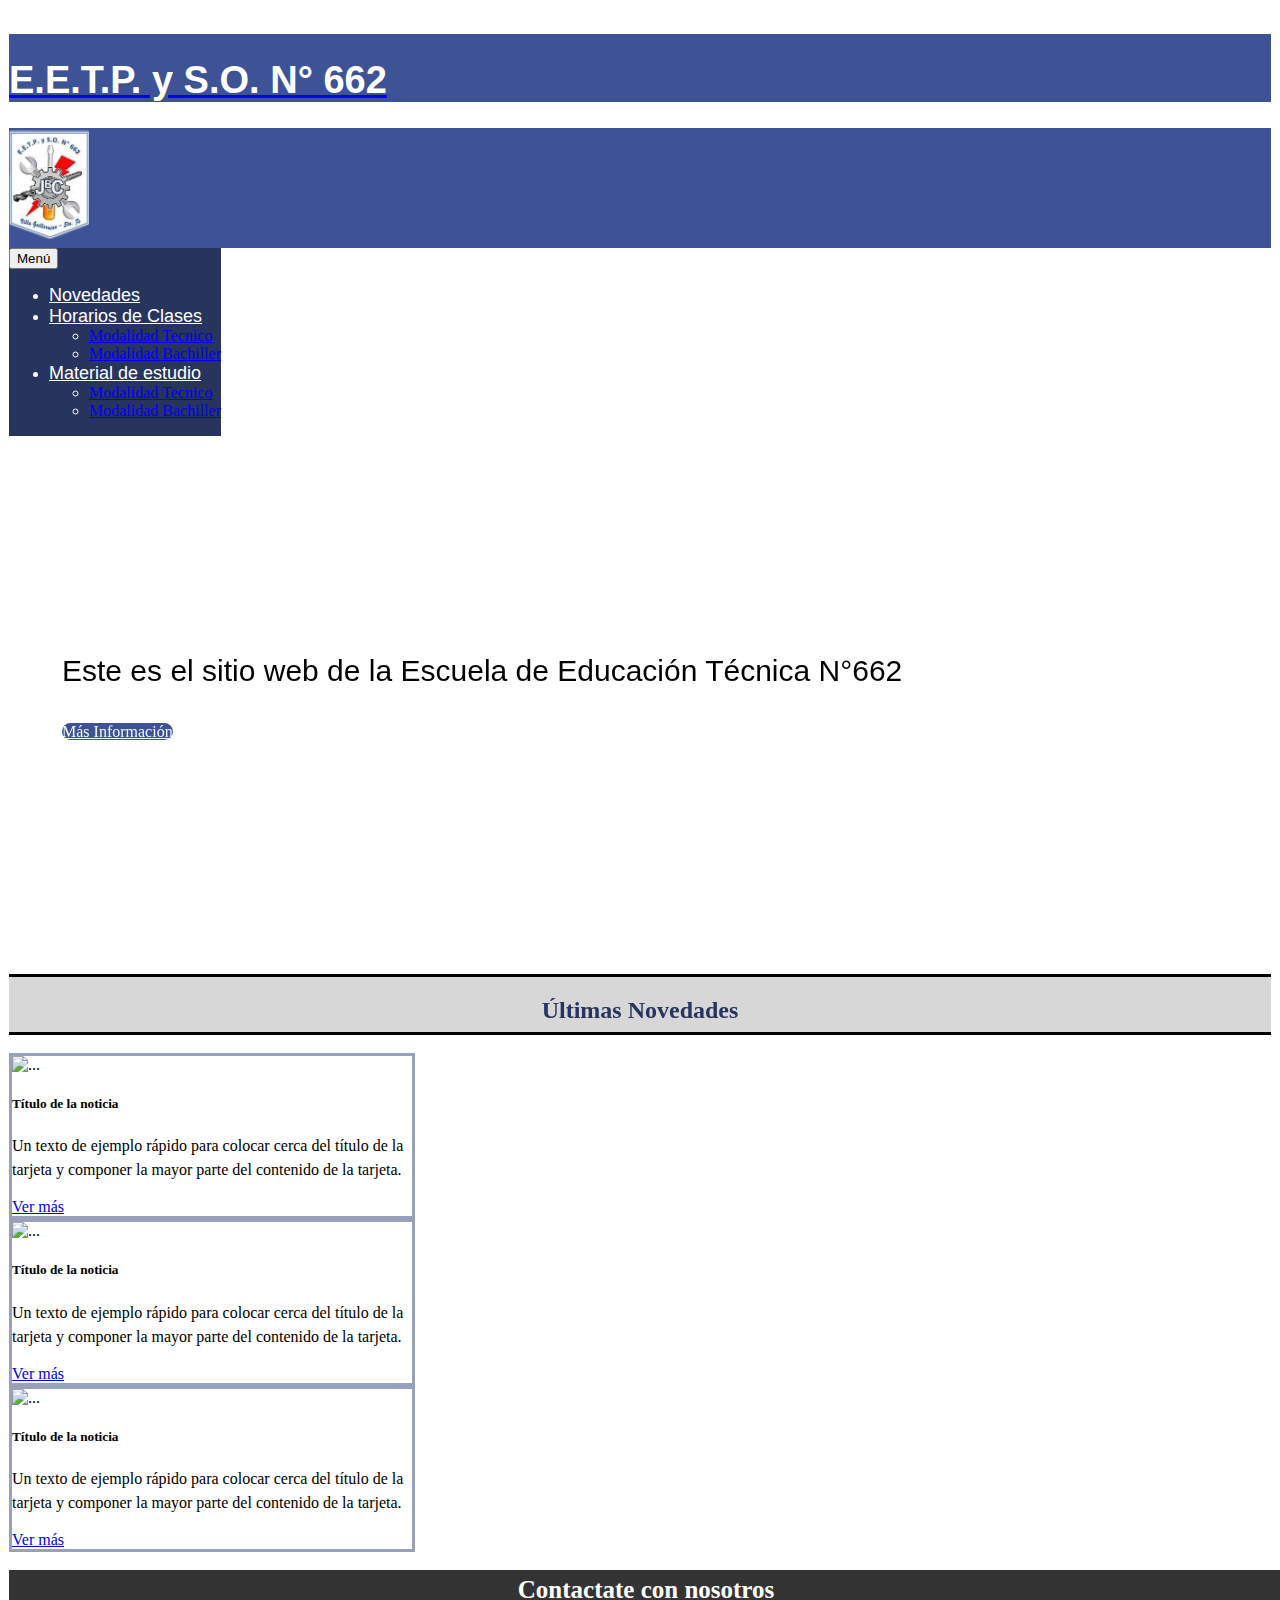
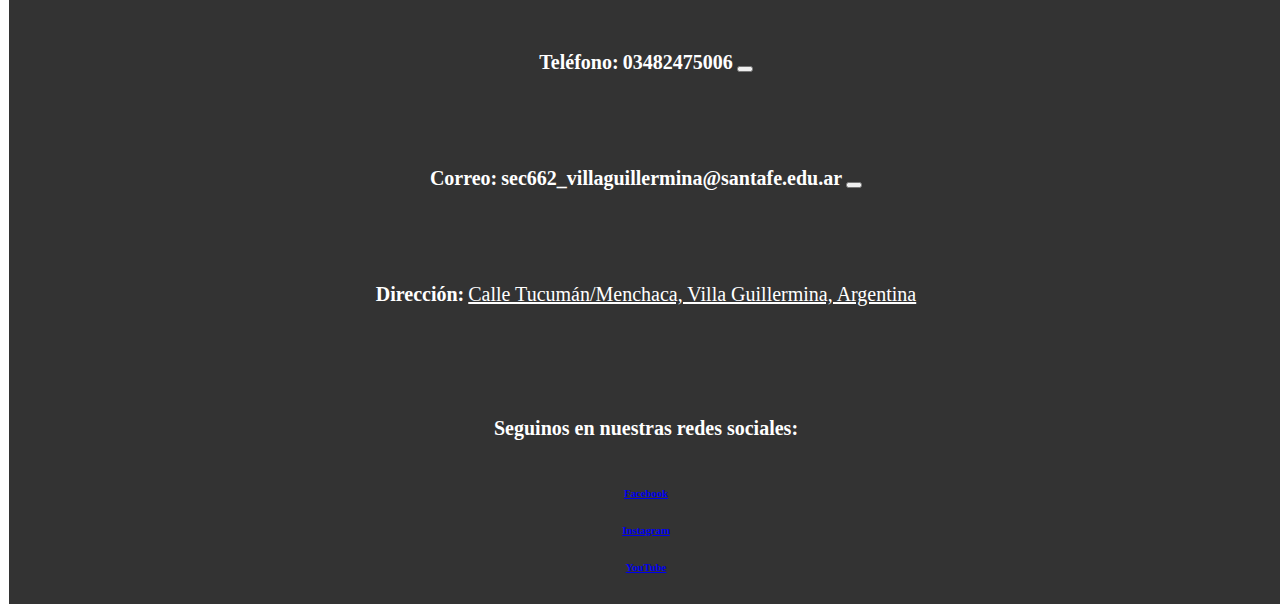
==== commit 128868f4: "muestra (22-11-2023)" ====
--- a/index.html
+++ b/index.html
@@ -42,7 +42,7 @@
                                 </a>
                                 <ul class="dropdown-menu" aria-labelledby="navbarDropdownMenuLink">
                                   <li><a class="dropdown-item" href="horariosClasesTec.html" title="Modalidad Tecnico">Modalidad Tecnico</a></li>
-                                  <li><a class="dropdown-item" href="horariosClasesTbach.html" title="Modalidad Baachiller">Modalidad Baachiller</a></li>
+                                  <li><a class="dropdown-item" href="horariosClasesTbach.html" title="Modalidad Baachiller">Modalidad Bachiller</a></li>
                                  </ul>
                             </li>
                             <li class="nav-item dropdown">
@@ -51,7 +51,7 @@
                                 </a>
                                 <ul class="dropdown-menu" aria-labelledby="navbarDropdownMenuLink">
                                   <li><a class="dropdown-item" href="materialEstudiotec.html" title="Modalidad Tecnico">Modalidad Tecnico</a></li>
-                                  <li><a class="dropdown-item" href="materialEstudiobach.html" title="Modalidad Baachiller">Modalidad Baachiller</a></li>
+                                  <li><a class="dropdown-item" href="materialEstudiobach.html" title="Modalidad Baachiller">Modalidad Bachiller</a></li>
                                  </ul>
                             </li>
                           
--- a/css/estilo.css
+++ b/css/estilo.css
@@ -145,6 +145,16 @@
   text-align: justify;
 }
 
+.parrafohistoria h2{
+  text-align: justify;
+
+}
+
+p {
+  line-height: 1.5;
+}
+
+
 /*pagina de contacto*/
 .titulofooter{
   font-size: 25px;
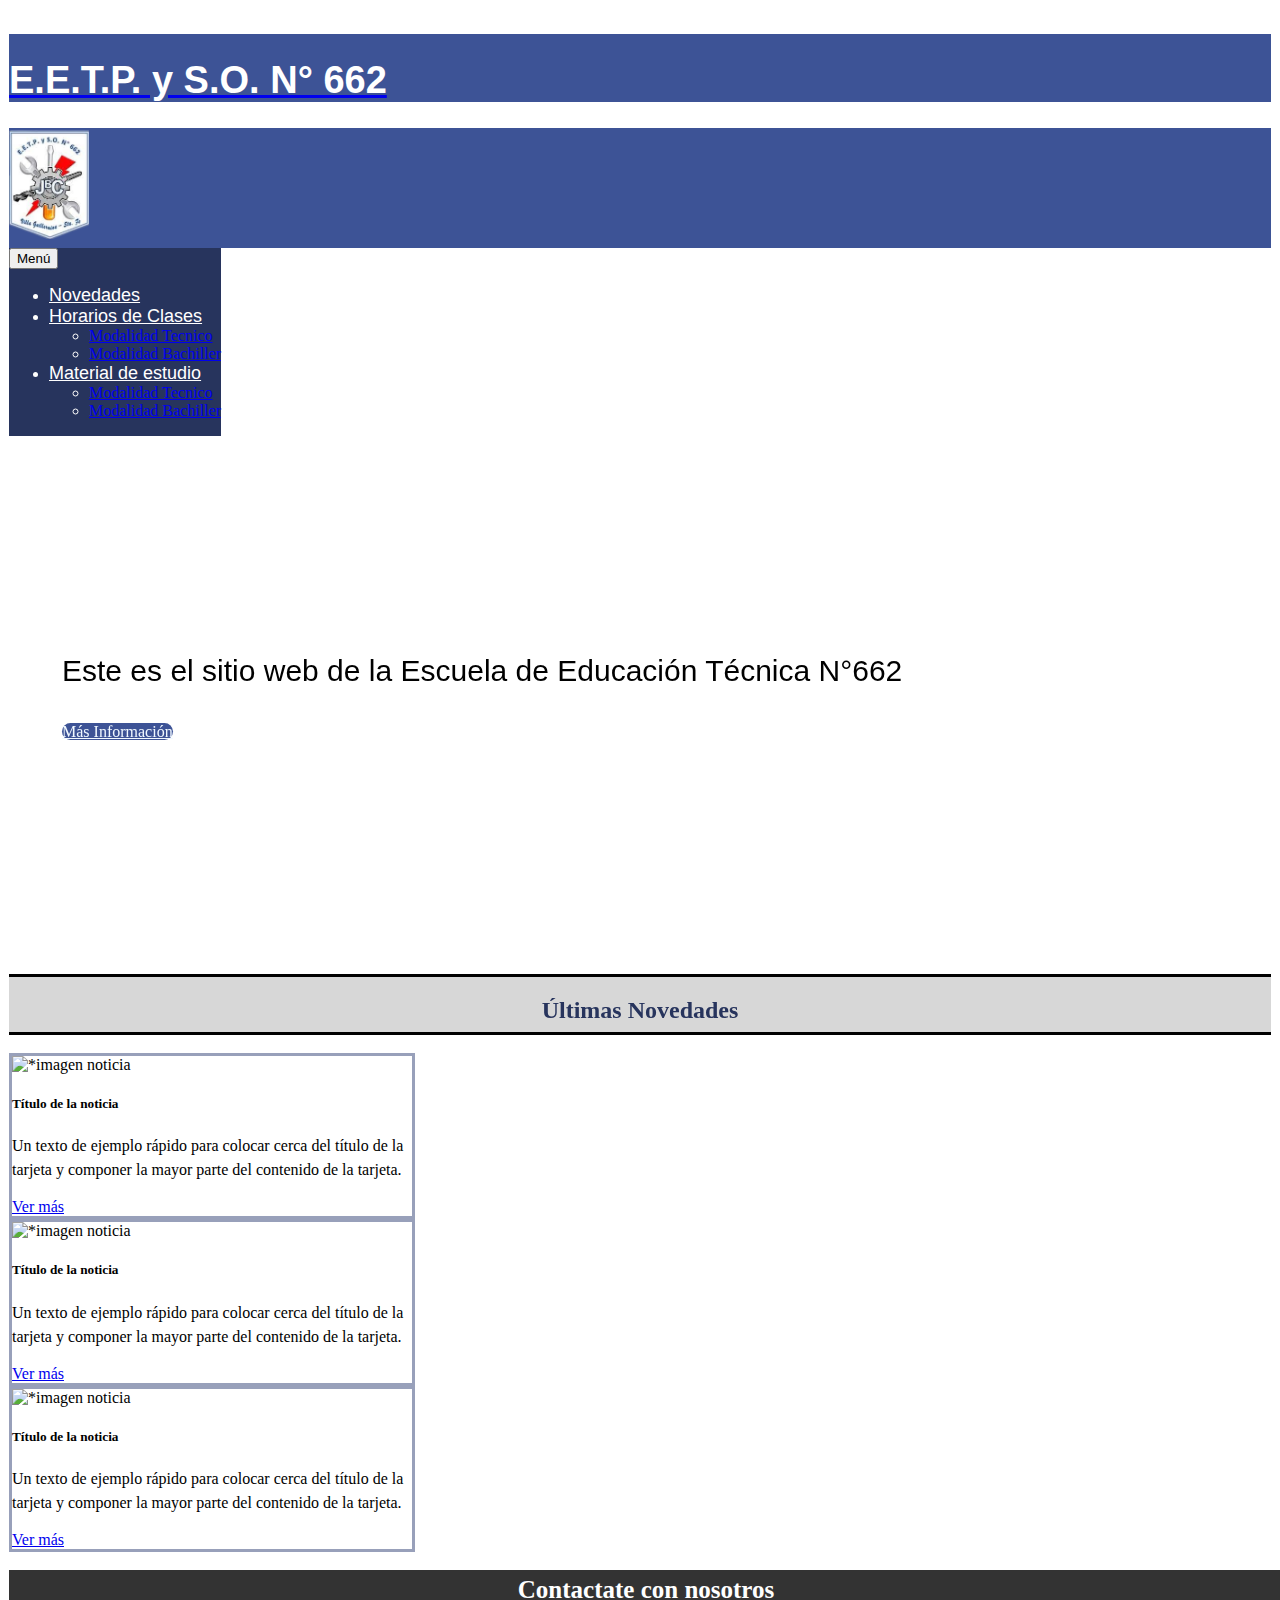
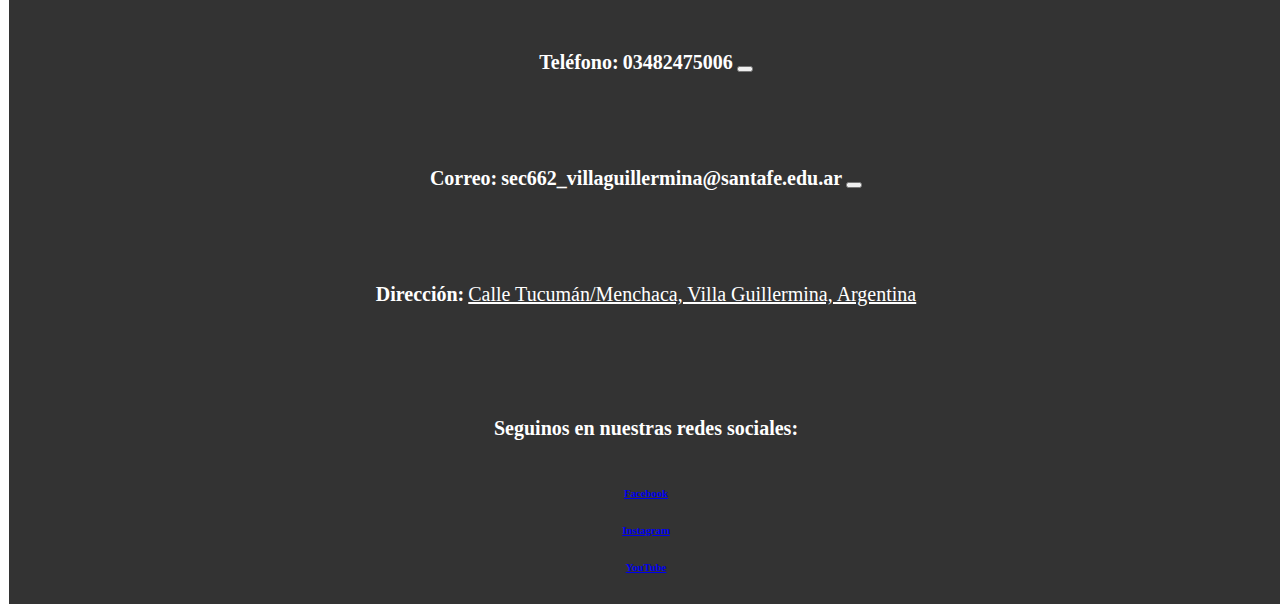
==== commit 43e900c3: "correccion de texto alternativo" ====
--- a/index.html
+++ b/index.html
@@ -91,7 +91,7 @@
                 
                 <div class="col-12 col-md-4 col-lg-4 col-xl-4 d-flex align-items-center justify-content-center mb-3">
                     <div class="card m-3 shadow h-100" style="width: 25rem;">
-                        <img src="https://cdn.pixabay.com/photo/2013/11/28/10/03/river-219972_640.jpg" class="card-img-top custom-card-img" alt="...">
+                        <img src="https://cdn.pixabay.com/photo/2013/11/28/10/03/river-219972_640.jpg" class="card-img-top custom-card-img" alt="*imagen noticia">
                         <div class="card-body text-center d-flex flex-column align-items-center">
                             <h5 class="card-title">Título de la noticia</h5>
                             <p class="card-text">Un texto de ejemplo rápido para colocar cerca del título de la tarjeta y componer la mayor parte del contenido de la tarjeta.</p>
@@ -101,7 +101,7 @@
                 </div>
                 <div class="col-12 col-md-4 col-lg-4 col-xl-4 d-flex align-items-center justify-content-center mb-3">
                     <div class="card m-3 shadow h-100" style="width: 25rem;">
-                        <img src="https://cdn.pixabay.com/photo/2013/11/28/10/03/river-219972_640.jpg" class="card-img-top custom-card-img" alt="...">
+                        <img src="https://cdn.pixabay.com/photo/2013/11/28/10/03/river-219972_640.jpg" class="card-img-top custom-card-img" alt="*imagen noticia">
                         <div class="card-body text-center d-flex flex-column align-items-center">
                             <h5 class="card-title">Título de la noticia</h5>
                             <p class="card-text">Un texto de ejemplo rápido para colocar cerca del título de la tarjeta y componer la mayor parte del contenido de la tarjeta.</p>
@@ -111,7 +111,7 @@
                 </div>
                 <div class="col-12 col-md-4 col-lg-4 col-xl-4 d-flex align-items-center justify-content-center mb-3">
                     <div class="card m-3 shadow h-100" style="width: 25rem;">
-                        <img src="https://cdn.pixabay.com/photo/2013/11/28/10/03/river-219972_640.jpg" class="card-img-top custom-card-img" alt="...">
+                        <img src="https://cdn.pixabay.com/photo/2013/11/28/10/03/river-219972_640.jpg" class="card-img-top custom-card-img" alt="*imagen noticia">
                         <div class="card-body text-center d-flex flex-column align-items-center">
                             <h5 class="card-title">Título de la noticia</h5>
                             <p class="card-text">Un texto de ejemplo rápido para colocar cerca del título de la tarjeta y componer la mayor parte del contenido de la tarjeta.</p>
